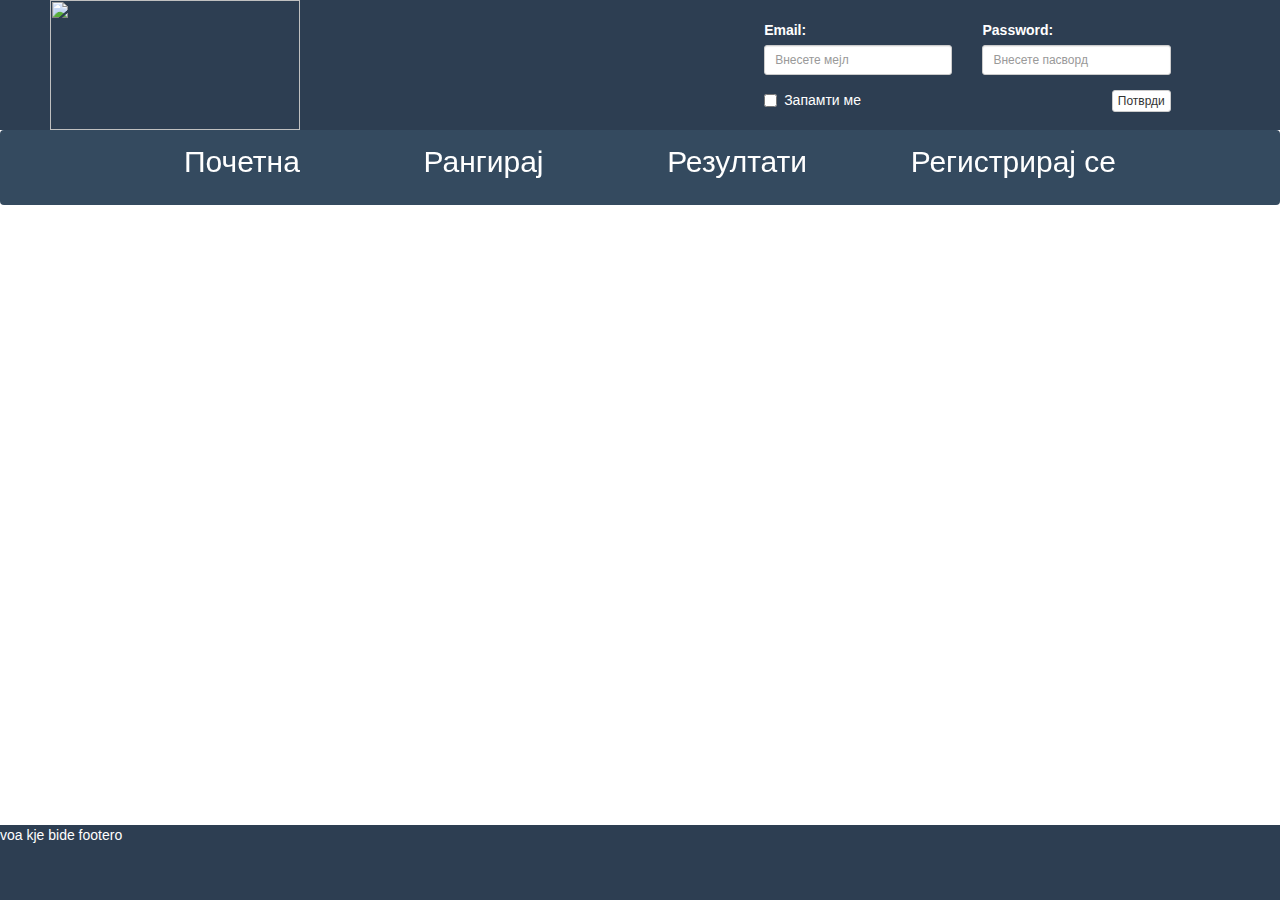
==== Rangiraj.ME/public/layout/index.html @ 28cc17a6 "initial commit" ====
<!doctype HTML>
<html>
<head>
	<meta http-equiv="Content-Type" content="text/html"; charset="utf-8"/>
	<title> RangirajME </title>

<!-- Latest compiled and minified CSS -->
<link rel="stylesheet" href="http://maxcdn.bootstrapcdn.com/bootstrap/3.2.0/css/bootstrap.min.css">

<!-- jQuery library -->
<script src="https://ajax.googleapis.com/ajax/libs/jquery/1.11.1/jquery.min.js"></script>

<!-- Latest compiled JavaScript -->
<script src="http://maxcdn.bootstrapcdn.com/bootstrap/3.2.0/js/bootstrap.min.js"></script>


<meta name="viewport" content="width=device-width, initial-scale=1">
<link rel="stylesheet" href="http://maxcdn.bootstrapcdn.com/bootstrap/3.2.0/css/bootstrap.min.css">
  <script src="https://ajax.googleapis.com/ajax/libs/jquery/1.11.1/jquery.min.js"></script>
  <script src="http://maxcdn.bootstrapcdn.com/bootstrap/3.2.0/js/bootstrap.min.js"></script>


<style>

#logoposition	
				{
					
					left:50px;
				}
	
.header
			{
				background-color:#2D3E52;
				color:white;
				position:fixed;
				top: 0;
				left: 0;
				right: 0;
				height:130px;
			}


.navigationbar	
			{
			   	font-size:30px;
				position:fixed;
				top:130px;
				left:0;
				right:0;
				height:45px;
			}


.main 		
			{	
				position:fixed;
				color:black;
				top:205px;
				bottom:100px;
				left:0;
				right:0;
			}


.footer
			{
				background-color:#2D3E52;
				color:white;
				position:fixed;
				height:75px;
				bottom:0;
				left:0;
				right:0;
			}

			
.navbar_text
			{
				color:White;
				font-style:bold;
			}
			
			
.navbar_style
			{
				background-color:#344A5F;
			}
			
	
	ul.nav a:hover  { background:#2D3E52; }
	ul.nav a:focus  { background:#2D3E52; }

	
.fromright	
			{
				right:50px;
			}



.gevrek	
			{
				background:#2D3E52;
			}



</style>
</head>


<body>
	
	<!--Headero e voa i logoto so formite za login kje se tuka-->

<div class="header">
	<div class ="row">
	
		<div id="logoposition" class="col-md-5"> <a href="index.html"> <img src="C:\Users\Petar\Desktop\Rangiraj.ME\Sliki\logo.png" height="130" width="250"> </a> </div>
		
		<div  class="col-md-2">  </div> 
			
		<div class="col-md-2">
		
		<form role="form">
		<div class="form-group">
		<br>
		<label class="input-md" for="email">Email:</label>
		<input type="email" class="form-control input-sm" id="email" placeholder="Внесете мејл">
		</div>
		
		<div class="checkbox">
		<label><input type="checkbox"> Запамти ме </label>
		</div>
		</form>
		
		</div>
		
		<div class="col-md-2">
		
		<form role="form">
		<div class="form-group">
		<br>
		<label class="input-md" for="pwd">Password:</label>
		<input type="password" class="form-control input-sm" id="pwd" placeholder="Внесете пасворд">
		</div>
		</form>
		<form role="form">
		 <button type="submit" class="btn btn-default btn-xs pull-right">Потврди</button>
		</form>
		</div>
				
				<div class="col-md-1"></div>
	</div>	
</div>




  




<!--Voa e navigation-baro-->

<div class="navigationbar">
	<nav class="navbar navbar-custom navbar_style">
		<div class="container-fluid"> 
			<div class="navbar-header">
   				<div>
		
      <ul  class="nav nav-justified" >
		<li></li>
   		<li id="pocetna"><a href="index.html" target="_blank">                   <p class="navbar_text"> Почетна        </p></a></li>
		<li id="rangiraj"><a href="rangiraj.html" target="_blank">      	     <p class="navbar_text"> Рангирај       </p></a></li>
        <li id="rezultati"><a href="rezultati.html" target="_blank">     	     <p class="navbar_text"> Резултати      </p></a></li>
        <li id="registriraj"><a href="registrirajse.html">                 	                     <p class="navbar_text"> Регистрирај се </p></a></li>
		<li></li>
      </ul>
	 
	 			</div>
			</div>
		</div>
	</nav>
</div>




<div class="main">
	<div class="row">
	<div class="col-md-12"></div>
	</div>
	
	<div class="row">
		<div class="col-md-2"> 			</div>
		<div class="col-md-8">  		</div>
		<div class="col-md-2"> 			</div>
	</div>
</div>


<!--Voa e futero-->
<div class="footer">
	<div class ="row">
		<div class="col-md-12">voa kje bide footero</div>
	</div>
</div>



</body>

<script>
     $(document).ready(function(){
			$("#pocetna").click(function(){
		$("#rangiraj").removeClass('gevrek');
		$("#rezultati").removeClass('gevrek');
		$("#registriraj").removeClass('gevrek');
			$("#pocetna").addClass('gevrek');
			
	});
});
  </script>
  
  
   <script>
     $(document).ready(function(){
			$("#rangiraj").click(function(){
		$("#pocetna").removeClass('gevrek');
		$("#rezultati").removeClass('gevrek');
		$("#registriraj").removeClass('gevrek');
			$("#rangiraj").addClass('gevrek');
			
	});
});
  </script>
  
  
   <script>
     $(document).ready(function(){
			$("#rezultati").click(function(){
		$("#pocetna").removeClass('gevrek');
		$("#rangiraj").removeClass('gevrek');
		$("#registriraj").removeClass('gevrek');
			$("#rezultati").addClass('gevrek');
		
			
		});
	});
	</script>

  <script>
		$(document).ready(function(){
				$("#registriraj").click(function(){
		$("#pocetna").removeClass('gevrek');
		$("#rangiraj").removeClass('gevrek');
		$("#rezultati").removeClass('gevrek');
			$("#registriraj").addClass('gevrek');
			
	});
});
  </script>
</html>
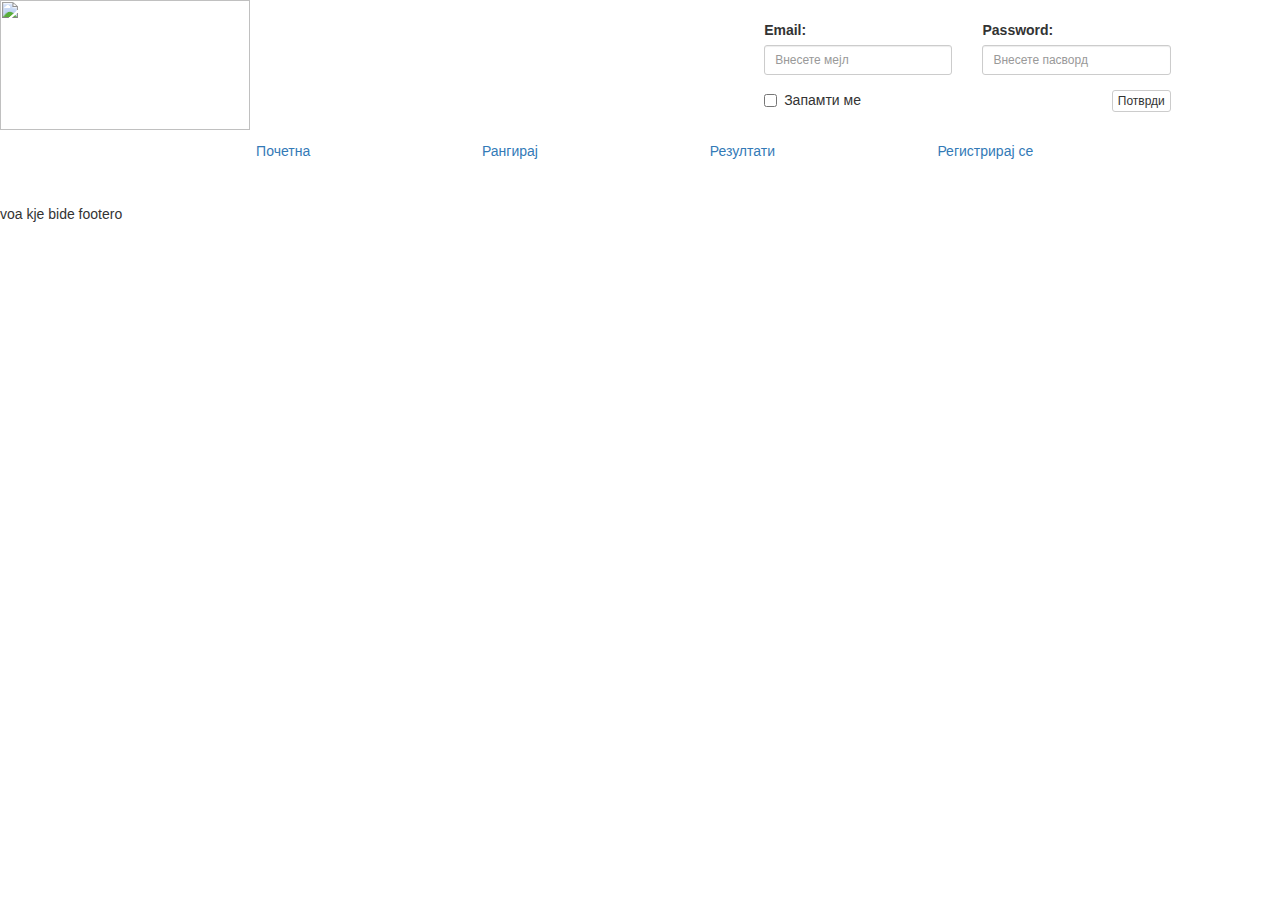
==== commit 8f277dce: "message" ====
--- a/Rangiraj.ME/public/layout/index.html
+++ b/Rangiraj.ME/public/layout/index.html
@@ -16,96 +16,12 @@
 
 <meta name="viewport" content="width=device-width, initial-scale=1">
 <link rel="stylesheet" href="http://maxcdn.bootstrapcdn.com/bootstrap/3.2.0/css/bootstrap.min.css">
+<link rel="stylesheet" href="C:\wamp\www\Rangiraj.ME\public\styles\styleindex.css">
   <script src="https://ajax.googleapis.com/ajax/libs/jquery/1.11.1/jquery.min.js"></script>
   <script src="http://maxcdn.bootstrapcdn.com/bootstrap/3.2.0/js/bootstrap.min.js"></script>
 
 
-<style>
 
-#logoposition	
-				{
-					
-					left:50px;
-				}
-	
-.header
-			{
-				background-color:#2D3E52;
-				color:white;
-				position:fixed;
-				top: 0;
-				left: 0;
-				right: 0;
-				height:130px;
-			}
-
-
-.navigationbar	
-			{
-			   	font-size:30px;
-				position:fixed;
-				top:130px;
-				left:0;
-				right:0;
-				height:45px;
-			}
-
-
-.main 		
-			{	
-				position:fixed;
-				color:black;
-				top:205px;
-				bottom:100px;
-				left:0;
-				right:0;
-			}
-
-
-.footer
-			{
-				background-color:#2D3E52;
-				color:white;
-				position:fixed;
-				height:75px;
-				bottom:0;
-				left:0;
-				right:0;
-			}
-
-			
-.navbar_text
-			{
-				color:White;
-				font-style:bold;
-			}
-			
-			
-.navbar_style
-			{
-				background-color:#344A5F;
-			}
-			
-	
-	ul.nav a:hover  { background:#2D3E52; }
-	ul.nav a:focus  { background:#2D3E52; }
-
-	
-.fromright	
-			{
-				right:50px;
-			}
-
-
-
-.gevrek	
-			{
-				background:#2D3E52;
-			}
-
-
-
-</style>
 </head>
 
 
